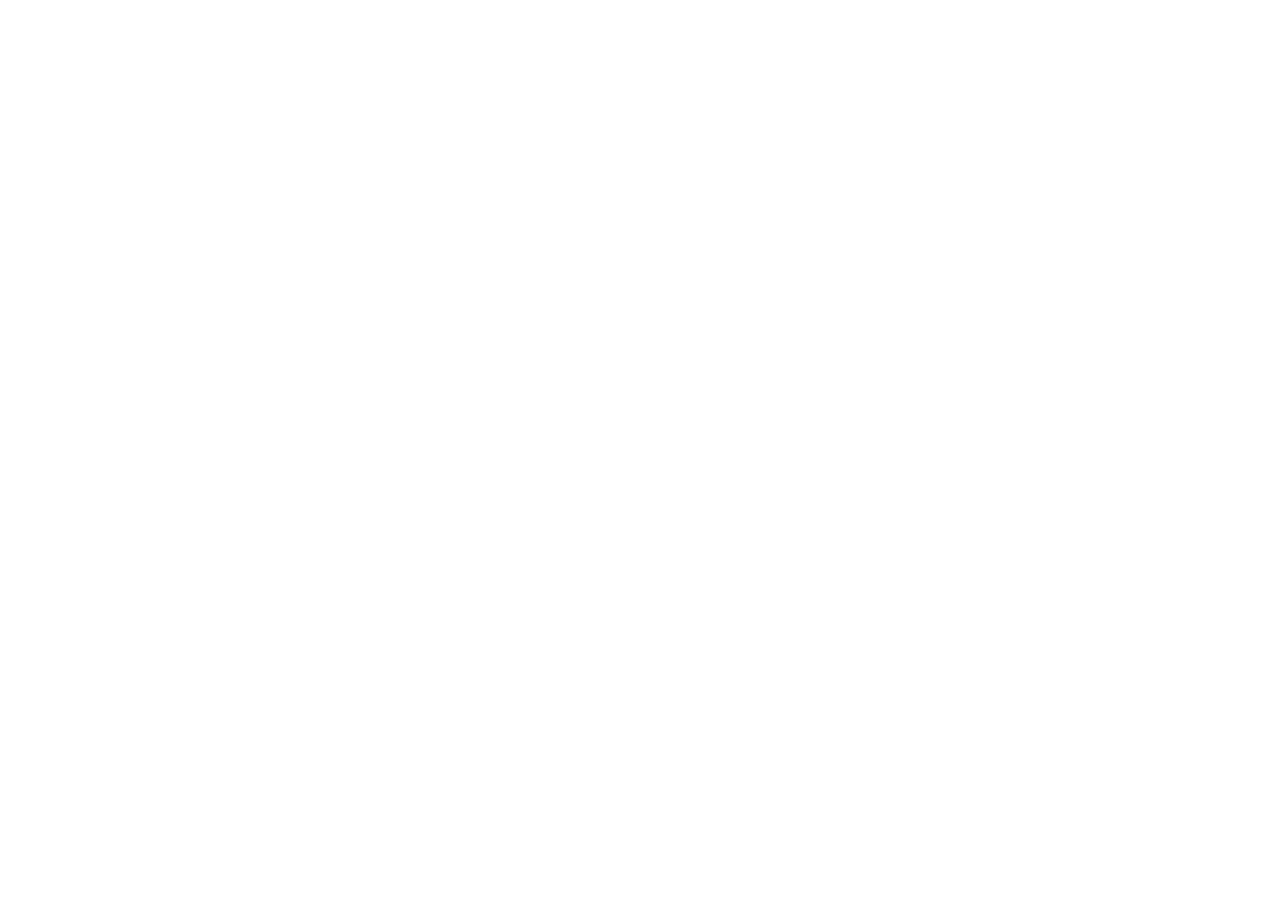
==== index.html @ 73979949 "sw update" ====
<!doctype html>
<html lang="en">
  <head>
    <meta charset="UTF-8" />
    <meta name="viewport" content="width=device-width, initial-scale=1.0, maximum-scale=1.0, user-scalable=no, viewport-fit=cover" />
    <title>Maze Escape</title>
    <meta name="theme-color" content="#000000">
    <meta name="mobile-web-app-capable" content="yes">
    <meta name="apple-mobile-web-app-capable" content="yes">
    <link href="https://fonts.googleapis.com/css2?family=Anton&family=Inter:wght@400;700;900&display=swap" rel="stylesheet">
    <link rel="icon" type="image/png" href="./icon-192x192.png">
    <link rel="manifest" href="./manifest.json">
    <script type="module" crossorigin src="./assets/index-kJGlrawX.js"></script>
    <link rel="stylesheet" crossorigin href="./assets/index-BQYR1Pqy.css">
  <link rel="manifest" href="./manifest.webmanifest"></head>
  <body>
    <div id="root"></div>
  </body>
</html>
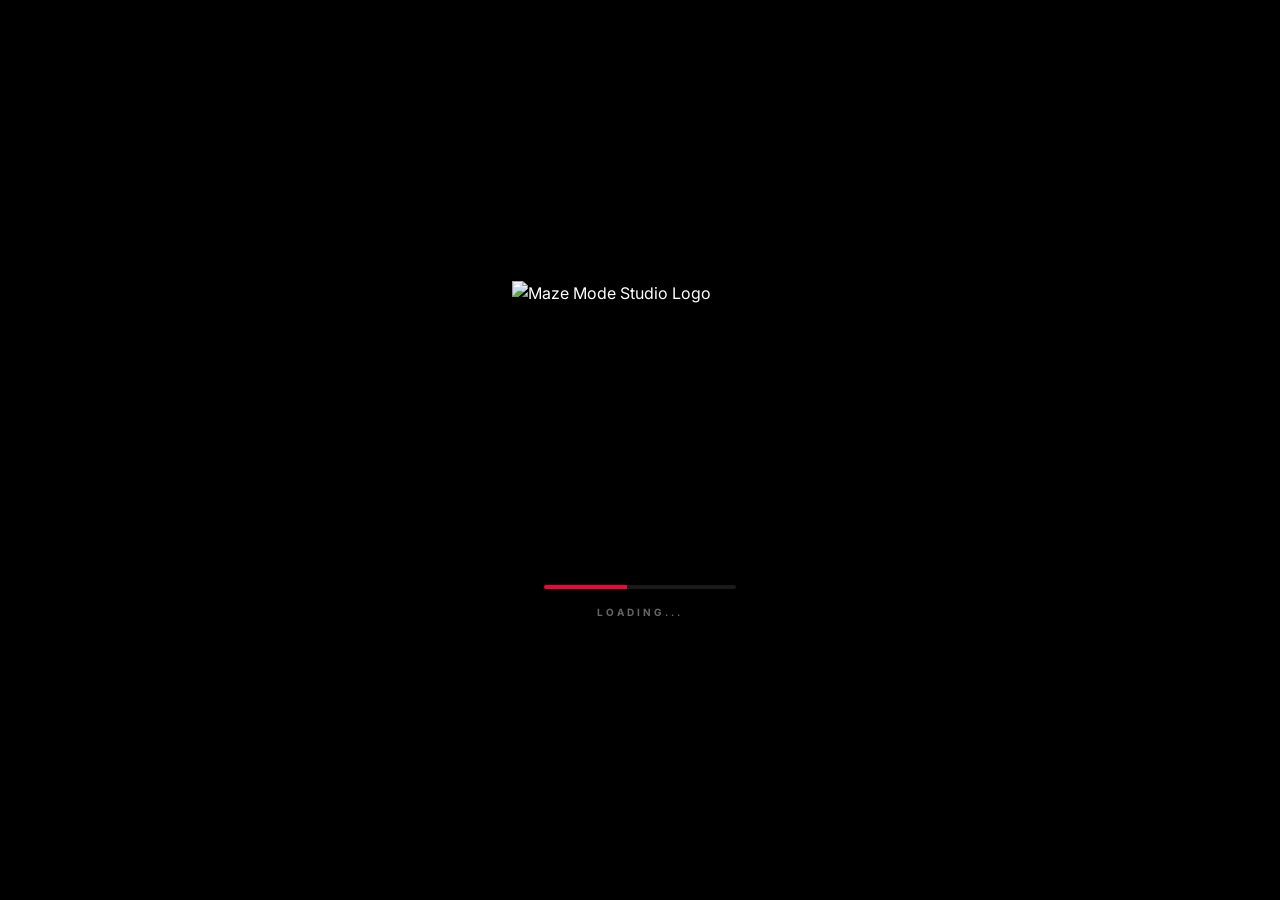
==== commit 2ffa573b: "update" ====
--- a/index.html
+++ b/index.html
@@ -8,11 +8,11 @@
     <meta name="mobile-web-app-capable" content="yes">
     <meta name="apple-mobile-web-app-capable" content="yes">
     <link href="https://fonts.googleapis.com/css2?family=Anton&family=Inter:wght@400;700;900&display=swap" rel="stylesheet">
-    <link rel="icon" type="image/png" href="./icon-192x192.png">
-    <link rel="manifest" href="./manifest.json">
-    <script type="module" crossorigin src="./assets/index-kJGlrawX.js"></script>
-    <link rel="stylesheet" crossorigin href="./assets/index-BQYR1Pqy.css">
-  <link rel="manifest" href="./manifest.webmanifest"></head>
+    <link rel="icon" type="image/png" href="/icon-192x192.png">
+    <meta name="apple-mobile-web-app-status-bar-style" content="black-translucent">
+    <script type="module" crossorigin src="/assets/index-Bh7Ws6nt.js"></script>
+    <link rel="stylesheet" crossorigin href="/assets/index-DrKKanIw.css">
+  <link rel="manifest" href="/manifest.webmanifest"></head>
   <body>
     <div id="root"></div>
   </body>
--- a/assets/index-DrKKanIw.css
+++ b/assets/index-DrKKanIw.css
@@ -0,0 +1 @@
+@import"https://fonts.googleapis.com/css2?family=Press+Start+2P&display=swap";/*! tailwindcss v4.2.1 | MIT License | https://tailwindcss.com */@layer properties{@supports (((-webkit-hyphens:none)) and (not (margin-trim:inline))) or ((-moz-orient:inline) and (not (color:rgb(from red r g b)))){*,:before,:after,::backdrop{--tw-rotate-x:initial;--tw-rotate-y:initial;--tw-rotate-z:initial;--tw-skew-x:initial;--tw-skew-y:initial;--tw-space-y-reverse:0;--tw-border-style:solid;--tw-leading:initial;--tw-font-weight:initial;--tw-tracking:initial;--tw-ordinal:initial;--tw-slashed-zero:initial;--tw-numeric-figure:initial;--tw-numeric-spacing:initial;--tw-numeric-fraction:initial;--tw-shadow:0 0 #0000;--tw-shadow-color:initial;--tw-shadow-alpha:100%;--tw-inset-shadow:0 0 #0000;--tw-inset-shadow-color:initial;--tw-inset-shadow-alpha:100%;--tw-ring-color:initial;--tw-ring-shadow:0 0 #0000;--tw-inset-ring-color:initial;--tw-inset-ring-shadow:0 0 #0000;--tw-ring-inset:initial;--tw-ring-offset-width:0px;--tw-ring-offset-color:#fff;--tw-ring-offset-shadow:0 0 #0000;--tw-outline-style:solid;--tw-blur:initial;--tw-brightness:initial;--tw-contrast:initial;--tw-grayscale:initial;--tw-hue-rotate:initial;--tw-invert:initial;--tw-opacity:initial;--tw-saturate:initial;--tw-sepia:initial;--tw-drop-shadow:initial;--tw-drop-shadow-color:initial;--tw-drop-shadow-alpha:100%;--tw-drop-shadow-size:initial;--tw-backdrop-blur:initial;--tw-backdrop-brightness:initial;--tw-backdrop-contrast:initial;--tw-backdrop-grayscale:initial;--tw-backdrop-hue-rotate:initial;--tw-backdrop-invert:initial;--tw-backdrop-opacity:initial;--tw-backdrop-saturate:initial;--tw-backdrop-sepia:initial;--tw-duration:initial;--tw-translate-x:0;--tw-translate-y:0;--tw-translate-z:0;--tw-scale-x:1;--tw-scale-y:1;--tw-scale-z:1}}}@layer theme{:root,:host{--font-sans:"Inter", ui-sans-serif, system-ui, sans-serif;--font-mono:ui-monospace, SFMono-Regular, Menlo, Monaco, Consolas, "Liberation Mono", "Courier New", monospace;--color-orange-400:oklch(75% .183 55.934);--color-orange-500:oklch(70.5% .213 47.604);--color-amber-400:oklch(82.8% .189 84.429);--color-yellow-400:oklch(85.2% .199 91.936);--color-cyan-400:oklch(78.9% .154 211.53);--color-black:#000;--color-white:#fff;--spacing:.25rem;--container-sm:24rem;--container-md:28rem;--text-xs:.75rem;--text-xs--line-height:calc(1 / .75);--text-sm:.875rem;--text-sm--line-height:calc(1.25 / .875);--text-lg:1.125rem;--text-lg--line-height:calc(1.75 / 1.125);--text-xl:1.25rem;--text-xl--line-height:calc(1.75 / 1.25);--text-3xl:1.875rem;--text-3xl--line-height: 1.2 ;--text-4xl:2.25rem;--text-4xl--line-height:calc(2.5 / 2.25);--text-5xl:3rem;--text-5xl--line-height:1;--font-weight-bold:700;--font-weight-black:900;--tracking-tighter:-.05em;--tracking-tight:-.025em;--tracking-wider:.05em;--tracking-widest:.1em;--radius-xl:.75rem;--radius-2xl:1rem;--drop-shadow-lg:0 4px 4px #00000026;--animate-pulse:pulse 2s cubic-bezier(.4, 0, .6, 1) infinite;--blur-sm:8px;--blur-md:12px;--blur-xl:24px;--blur-2xl:40px;--blur-3xl:64px;--default-transition-duration:.15s;--default-transition-timing-function:cubic-bezier(.4, 0, .2, 1);--default-font-family:var(--font-sans);--default-mono-font-family:var(--font-mono);--font-pixel:"Press Start 2P", system-ui, sans-serif;--color-accent:#f30539;--color-accent-dark:#c2042e}}@layer base{*,:after,:before,::backdrop{box-sizing:border-box;border:0 solid;margin:0;padding:0}::file-selector-button{box-sizing:border-box;border:0 solid;margin:0;padding:0}html,:host{-webkit-text-size-adjust:100%;-moz-tab-size:4;tab-size:4;line-height:1.5;font-family:var(--default-font-family,ui-sans-serif, system-ui, sans-serif, "Apple Color Emoji", "Segoe UI Emoji", "Segoe UI Symbol", "Noto Color Emoji");font-feature-settings:var(--default-font-feature-settings,normal);font-variation-settings:var(--default-font-variation-settings,normal);-webkit-tap-highlight-color:transparent}hr{height:0;color:inherit;border-top-width:1px}abbr:where([title]){-webkit-text-decoration:underline dotted;text-decoration:underline dotted}h1,h2,h3,h4,h5,h6{font-size:inherit;font-weight:inherit}a{color:inherit;-webkit-text-decoration:inherit;text-decoration:inherit}b,strong{font-weight:bolder}code,kbd,samp,pre{font-family:var(--default-mono-font-family,ui-monospace, SFMono-Regular, Menlo, Monaco, Consolas, "Liberation Mono", "Courier New", monospace);font-feature-settings:var(--default-mono-font-feature-settings,normal);font-variation-settings:var(--default-mono-font-variation-settings,normal);font-size:1em}small{font-size:80%}sub,sup{vertical-align:baseline;font-size:75%;line-height:0;position:relative}sub{bottom:-.25em}sup{top:-.5em}table{text-indent:0;border-color:inherit;border-collapse:collapse}:-moz-focusring{outline:auto}progress{vertical-align:baseline}summary{display:list-item}ol,ul,menu{list-style:none}img,svg,video,canvas,audio,iframe,embed,object{vertical-align:middle;display:block}img,video{max-width:100%;height:auto}button,input,select,optgroup,textarea{font:inherit;font-feature-settings:inherit;font-variation-settings:inherit;letter-spacing:inherit;color:inherit;opacity:1;background-color:#0000;border-radius:0}::file-selector-button{font:inherit;font-feature-settings:inherit;font-variation-settings:inherit;letter-spacing:inherit;color:inherit;opacity:1;background-color:#0000;border-radius:0}:where(select:is([multiple],[size])) optgroup{font-weight:bolder}:where(select:is([multiple],[size])) optgroup option{padding-inline-start:20px}::file-selector-button{margin-inline-end:4px}::placeholder{opacity:1}@supports (not ((-webkit-appearance:-apple-pay-button))) or (contain-intrinsic-size:1px){::placeholder{color:currentColor}@supports (color:color-mix(in lab,red,red)){::placeholder{color:color-mix(in oklab,currentcolor 50%,transparent)}}}textarea{resize:vertical}::-webkit-search-decoration{-webkit-appearance:none}::-webkit-date-and-time-value{min-height:1lh;text-align:inherit}::-webkit-datetime-edit{display:inline-flex}::-webkit-datetime-edit-fields-wrapper{padding:0}::-webkit-datetime-edit{padding-block:0}::-webkit-datetime-edit-year-field{padding-block:0}::-webkit-datetime-edit-month-field{padding-block:0}::-webkit-datetime-edit-day-field{padding-block:0}::-webkit-datetime-edit-hour-field{padding-block:0}::-webkit-datetime-edit-minute-field{padding-block:0}::-webkit-datetime-edit-second-field{padding-block:0}::-webkit-datetime-edit-millisecond-field{padding-block:0}::-webkit-datetime-edit-meridiem-field{padding-block:0}::-webkit-calendar-picker-indicator{line-height:1}:-moz-ui-invalid{box-shadow:none}button,input:where([type=button],[type=reset],[type=submit]){-webkit-appearance:button;-moz-appearance:button;appearance:button}::file-selector-button{-webkit-appearance:button;-moz-appearance:button;appearance:button}::-webkit-inner-spin-button{height:auto}::-webkit-outer-spin-button{height:auto}[hidden]:where(:not([hidden=until-found])){display:none!important}body{background-color:var(--color-black);color:var(--color-white);-webkit-font-smoothing:antialiased;-moz-osx-font-smoothing:grayscale;overflow:hidden}}@layer components;@layer utilities{.pointer-events-auto{pointer-events:auto}.pointer-events-none{pointer-events:none}.invisible{visibility:hidden}.visible{visibility:visible}.absolute{position:absolute}.fixed{position:fixed}.relative{position:relative}.static{position:static}.inset-0{inset:calc(var(--spacing) * 0)}.inset-x-0{inset-inline:calc(var(--spacing) * 0)}.inset-y-0{inset-block:calc(var(--spacing) * 0)}.start{inset-inline-start:var(--spacing)}.end{inset-inline-end:var(--spacing)}.top-6{top:calc(var(--spacing) * 6)}.right-2{right:calc(var(--spacing) * 2)}.right-6{right:calc(var(--spacing) * 6)}.right-12{right:calc(var(--spacing) * 12)}.-bottom-1{bottom:calc(var(--spacing) * -1)}.bottom-0{bottom:calc(var(--spacing) * 0)}.bottom-12{bottom:calc(var(--spacing) * 12)}.left-0{left:calc(var(--spacing) * 0)}.left-2{left:calc(var(--spacing) * 2)}.left-6{left:calc(var(--spacing) * 6)}.-z-10{z-index:-10}.z-10{z-index:10}.z-50{z-index:50}.z-\[5\]{z-index:5}.z-\[60\]{z-index:60}.z-\[70\]{z-index:70}.z-\[100\]{z-index:100}.mx-auto{margin-inline:auto}.mt-2{margin-top:calc(var(--spacing) * 2)}.mt-4{margin-top:calc(var(--spacing) * 4)}.mb-12{margin-bottom:calc(var(--spacing) * 12)}.block{display:block}.flex{display:flex}.grid{display:grid}.h-1{height:calc(var(--spacing) * 1)}.h-1\.5{height:calc(var(--spacing) * 1.5)}.h-4{height:calc(var(--spacing) * 4)}.h-5{height:calc(var(--spacing) * 5)}.h-6{height:calc(var(--spacing) * 6)}.h-10{height:calc(var(--spacing) * 10)}.h-20{height:calc(var(--spacing) * 20)}.h-24{height:calc(var(--spacing) * 24)}.h-64{height:calc(var(--spacing) * 64)}.h-\[300px\]{height:300px}.h-full{height:100%}.h-screen{height:100vh}.w-1\.5{width:calc(var(--spacing) * 1.5)}.w-4{width:calc(var(--spacing) * 4)}.w-5{width:calc(var(--spacing) * 5)}.w-6{width:calc(var(--spacing) * 6)}.w-10{width:calc(var(--spacing) * 10)}.w-16{width:calc(var(--spacing) * 16)}.w-20{width:calc(var(--spacing) * 20)}.w-24{width:calc(var(--spacing) * 24)}.w-48{width:calc(var(--spacing) * 48)}.w-64{width:calc(var(--spacing) * 64)}.w-full{width:100%}.max-w-\[220px\]{max-width:220px}.max-w-md{max-width:var(--container-md)}.max-w-sm{max-width:var(--container-sm)}.flex-1{flex:1}.transform{transform:var(--tw-rotate-x,) var(--tw-rotate-y,) var(--tw-rotate-z,) var(--tw-skew-x,) var(--tw-skew-y,)}.animate-pulse{animation:var(--animate-pulse)}.cursor-not-allowed{cursor:not-allowed}.cursor-pointer{cursor:pointer}.resize{resize:both}.flex-col{flex-direction:column}.items-center{align-items:center}.items-end{align-items:flex-end}.justify-between{justify-content:space-between}.justify-center{justify-content:center}.gap-1{gap:calc(var(--spacing) * 1)}.gap-2{gap:calc(var(--spacing) * 2)}.gap-3{gap:calc(var(--spacing) * 3)}.gap-4{gap:calc(var(--spacing) * 4)}.gap-8{gap:calc(var(--spacing) * 8)}.gap-10{gap:calc(var(--spacing) * 10)}:where(.space-y-4>:not(:last-child)){--tw-space-y-reverse:0;margin-block-start:calc(calc(var(--spacing) * 4) * var(--tw-space-y-reverse));margin-block-end:calc(calc(var(--spacing) * 4) * calc(1 - var(--tw-space-y-reverse)))}:where(.space-y-6>:not(:last-child)){--tw-space-y-reverse:0;margin-block-start:calc(calc(var(--spacing) * 6) * var(--tw-space-y-reverse));margin-block-end:calc(calc(var(--spacing) * 6) * calc(1 - var(--tw-space-y-reverse)))}:where(.space-y-8>:not(:last-child)){--tw-space-y-reverse:0;margin-block-start:calc(calc(var(--spacing) * 8) * var(--tw-space-y-reverse));margin-block-end:calc(calc(var(--spacing) * 8) * calc(1 - var(--tw-space-y-reverse)))}.overflow-hidden{overflow:hidden}.rounded{border-radius:.25rem}.rounded-2xl{border-radius:var(--radius-2xl)}.rounded-\[32px\]{border-radius:32px}.rounded-\[40px\]{border-radius:40px}.rounded-full{border-radius:3.40282e38px}.rounded-xl{border-radius:var(--radius-xl)}.border{border-style:var(--tw-border-style);border-width:1px}.border-4{border-style:var(--tw-border-style);border-width:4px}.border-accent-dark\/50{border-color:#c2042e80}@supports (color:color-mix(in lab,red,red)){.border-accent-dark\/50{border-color:color-mix(in oklab,var(--color-accent-dark) 50%,transparent)}}.border-white\/10{border-color:#ffffff1a}@supports (color:color-mix(in lab,red,red)){.border-white\/10{border-color:color-mix(in oklab,var(--color-white) 10%,transparent)}}.bg-accent{background-color:var(--color-accent)}.bg-accent\/20{background-color:#f3053933}@supports (color:color-mix(in lab,red,red)){.bg-accent\/20{background-color:color-mix(in oklab,var(--color-accent) 20%,transparent)}}.bg-accent\/80{background-color:#f30539cc}@supports (color:color-mix(in lab,red,red)){.bg-accent\/80{background-color:color-mix(in oklab,var(--color-accent) 80%,transparent)}}.bg-black{background-color:var(--color-black)}.bg-black\/20{background-color:#0003}@supports (color:color-mix(in lab,red,red)){.bg-black\/20{background-color:color-mix(in oklab,var(--color-black) 20%,transparent)}}.bg-black\/60{background-color:#0009}@supports (color:color-mix(in lab,red,red)){.bg-black\/60{background-color:color-mix(in oklab,var(--color-black) 60%,transparent)}}.bg-black\/80{background-color:#000c}@supports (color:color-mix(in lab,red,red)){.bg-black\/80{background-color:color-mix(in oklab,var(--color-black) 80%,transparent)}}.bg-black\/90{background-color:#000000e6}@supports (color:color-mix(in lab,red,red)){.bg-black\/90{background-color:color-mix(in oklab,var(--color-black) 90%,transparent)}}.bg-black\/95{background-color:#000000f2}@supports (color:color-mix(in lab,red,red)){.bg-black\/95{background-color:color-mix(in oklab,var(--color-black) 95%,transparent)}}.bg-orange-400{background-color:var(--color-orange-400)}.bg-white{background-color:var(--color-white)}.bg-white\/5{background-color:#ffffff0d}@supports (color:color-mix(in lab,red,red)){.bg-white\/5{background-color:color-mix(in oklab,var(--color-white) 5%,transparent)}}.bg-white\/10{background-color:#ffffff1a}@supports (color:color-mix(in lab,red,red)){.bg-white\/10{background-color:color-mix(in oklab,var(--color-white) 10%,transparent)}}.fill-current{fill:currentColor}.object-contain{object-fit:contain}.p-2{padding:calc(var(--spacing) * 2)}.p-3{padding:calc(var(--spacing) * 3)}.p-6{padding:calc(var(--spacing) * 6)}.p-8{padding:calc(var(--spacing) * 8)}.px-3{padding-inline:calc(var(--spacing) * 3)}.px-4{padding-inline:calc(var(--spacing) * 4)}.px-8{padding-inline:calc(var(--spacing) * 8)}.py-1\.5{padding-block:calc(var(--spacing) * 1.5)}.py-2{padding-block:calc(var(--spacing) * 2)}.py-4{padding-block:calc(var(--spacing) * 4)}.text-center{text-align:center}.text-right{text-align:right}.font-pixel{font-family:var(--font-pixel)}.font-sans{font-family:var(--font-sans)}.text-3xl{font-size:var(--text-3xl);line-height:var(--tw-leading,var(--text-3xl--line-height))}.text-4xl{font-size:var(--text-4xl);line-height:var(--tw-leading,var(--text-4xl--line-height))}.text-5xl{font-size:var(--text-5xl);line-height:var(--tw-leading,var(--text-5xl--line-height))}.text-lg{font-size:var(--text-lg);line-height:var(--tw-leading,var(--text-lg--line-height))}.text-sm{font-size:var(--text-sm);line-height:var(--tw-leading,var(--text-sm--line-height))}.text-xl{font-size:var(--text-xl);line-height:var(--tw-leading,var(--text-xl--line-height))}.text-xs{font-size:var(--text-xs);line-height:var(--tw-leading,var(--text-xs--line-height))}.text-\[8px\]{font-size:8px}.text-\[9px\]{font-size:9px}.text-\[10px\]{font-size:10px}.leading-none{--tw-leading:1;line-height:1}.font-black{--tw-font-weight:var(--font-weight-black);font-weight:var(--font-weight-black)}.font-bold{--tw-font-weight:var(--font-weight-bold);font-weight:var(--font-weight-bold)}.tracking-\[0\.2em\]{--tw-tracking:.2em;letter-spacing:.2em}.tracking-\[0\.3em\]{--tw-tracking:.3em;letter-spacing:.3em}.tracking-\[0\.4em\]{--tw-tracking:.4em;letter-spacing:.4em}.tracking-tight{--tw-tracking:var(--tracking-tight);letter-spacing:var(--tracking-tight)}.tracking-tighter{--tw-tracking:var(--tracking-tighter);letter-spacing:var(--tracking-tighter)}.tracking-wider{--tw-tracking:var(--tracking-wider);letter-spacing:var(--tracking-wider)}.tracking-widest{--tw-tracking:var(--tracking-widest);letter-spacing:var(--tracking-widest)}.text-\[\#45c87a\]{color:#45c87a}.text-accent{color:var(--color-accent)}.text-amber-400{color:var(--color-amber-400)}.text-black{color:var(--color-black)}.text-cyan-400{color:var(--color-cyan-400)}.text-orange-400{color:var(--color-orange-400)}.text-orange-500{color:var(--color-orange-500)}.text-white{color:var(--color-white)}.text-white\/20{color:#fff3}@supports (color:color-mix(in lab,red,red)){.text-white\/20{color:color-mix(in oklab,var(--color-white) 20%,transparent)}}.text-white\/40{color:#fff6}@supports (color:color-mix(in lab,red,red)){.text-white\/40{color:color-mix(in oklab,var(--color-white) 40%,transparent)}}.text-white\/60{color:#fff9}@supports (color:color-mix(in lab,red,red)){.text-white\/60{color:color-mix(in oklab,var(--color-white) 60%,transparent)}}.text-yellow-400{color:var(--color-yellow-400)}.uppercase{text-transform:uppercase}.italic{font-style:italic}.tabular-nums{--tw-numeric-spacing:tabular-nums;font-variant-numeric:var(--tw-ordinal,) var(--tw-slashed-zero,) var(--tw-numeric-figure,) var(--tw-numeric-spacing,) var(--tw-numeric-fraction,)}.opacity-40{opacity:.4}.opacity-50{opacity:.5}.opacity-60{opacity:.6}.shadow{--tw-shadow:0 1px 3px 0 var(--tw-shadow-color,#0000001a), 0 1px 2px -1px var(--tw-shadow-color,#0000001a);box-shadow:var(--tw-inset-shadow),var(--tw-inset-ring-shadow),var(--tw-ring-offset-shadow),var(--tw-ring-shadow),var(--tw-shadow)}.shadow-2xl{--tw-shadow:0 25px 50px -12px var(--tw-shadow-color,#00000040);box-shadow:var(--tw-inset-shadow),var(--tw-inset-ring-shadow),var(--tw-ring-offset-shadow),var(--tw-ring-shadow),var(--tw-shadow)}.shadow\/border{--tw-shadow:0 1px 3px 0 var(--tw-shadow-color,#0000001a), 0 1px 2px -1px var(--tw-shadow-color,#0000001a);box-shadow:var(--tw-inset-shadow),var(--tw-inset-ring-shadow),var(--tw-ring-offset-shadow),var(--tw-ring-shadow),var(--tw-shadow)}.outline{outline-style:var(--tw-outline-style);outline-width:1px}.blur-md{--tw-blur:blur(var(--blur-md));filter:var(--tw-blur,) var(--tw-brightness,) var(--tw-contrast,) var(--tw-grayscale,) var(--tw-hue-rotate,) var(--tw-invert,) var(--tw-saturate,) var(--tw-sepia,) var(--tw-drop-shadow,)}.drop-shadow-\[0_2px_0_rgba\(0\,0\,0\,0\.3\)\]{--tw-drop-shadow-size:drop-shadow(0 2px 0 var(--tw-drop-shadow-color,#0000004d));--tw-drop-shadow:var(--tw-drop-shadow-size);filter:var(--tw-blur,) var(--tw-brightness,) var(--tw-contrast,) var(--tw-grayscale,) var(--tw-hue-rotate,) var(--tw-invert,) var(--tw-saturate,) var(--tw-sepia,) var(--tw-drop-shadow,)}.drop-shadow-lg{--tw-drop-shadow-size:drop-shadow(0 4px 4px var(--tw-drop-shadow-color,#00000026));--tw-drop-shadow:drop-shadow(var(--drop-shadow-lg));filter:var(--tw-blur,) var(--tw-brightness,) var(--tw-contrast,) var(--tw-grayscale,) var(--tw-hue-rotate,) var(--tw-invert,) var(--tw-saturate,) var(--tw-sepia,) var(--tw-drop-shadow,)}.backdrop-blur-2xl{--tw-backdrop-blur:blur(var(--blur-2xl));-webkit-backdrop-filter:var(--tw-backdrop-blur,) var(--tw-backdrop-brightness,) var(--tw-backdrop-contrast,) var(--tw-backdrop-grayscale,) var(--tw-backdrop-hue-rotate,) var(--tw-backdrop-invert,) var(--tw-backdrop-opacity,) var(--tw-backdrop-saturate,) var(--tw-backdrop-sepia,);backdrop-filter:var(--tw-backdrop-blur,) var(--tw-backdrop-brightness,) var(--tw-backdrop-contrast,) var(--tw-backdrop-grayscale,) var(--tw-backdrop-hue-rotate,) var(--tw-backdrop-invert,) var(--tw-backdrop-opacity,) var(--tw-backdrop-saturate,) var(--tw-backdrop-sepia,)}.backdrop-blur-3xl{--tw-backdrop-blur:blur(var(--blur-3xl));-webkit-backdrop-filter:var(--tw-backdrop-blur,) var(--tw-backdrop-brightness,) var(--tw-backdrop-contrast,) var(--tw-backdrop-grayscale,) var(--tw-backdrop-hue-rotate,) var(--tw-backdrop-invert,) var(--tw-backdrop-opacity,) var(--tw-backdrop-saturate,) var(--tw-backdrop-sepia,);backdrop-filter:var(--tw-backdrop-blur,) var(--tw-backdrop-brightness,) var(--tw-backdrop-contrast,) var(--tw-backdrop-grayscale,) var(--tw-backdrop-hue-rotate,) var(--tw-backdrop-invert,) var(--tw-backdrop-opacity,) var(--tw-backdrop-saturate,) var(--tw-backdrop-sepia,)}.backdrop-blur-md{--tw-backdrop-blur:blur(var(--blur-md));-webkit-backdrop-filter:var(--tw-backdrop-blur,) var(--tw-backdrop-brightness,) var(--tw-backdrop-contrast,) var(--tw-backdrop-grayscale,) var(--tw-backdrop-hue-rotate,) var(--tw-backdrop-invert,) var(--tw-backdrop-opacity,) var(--tw-backdrop-saturate,) var(--tw-backdrop-sepia,);backdrop-filter:var(--tw-backdrop-blur,) var(--tw-backdrop-brightness,) var(--tw-backdrop-contrast,) var(--tw-backdrop-grayscale,) var(--tw-backdrop-hue-rotate,) var(--tw-backdrop-invert,) var(--tw-backdrop-opacity,) var(--tw-backdrop-saturate,) var(--tw-backdrop-sepia,)}.backdrop-blur-sm{--tw-backdrop-blur:blur(var(--blur-sm));-webkit-backdrop-filter:var(--tw-backdrop-blur,) var(--tw-backdrop-brightness,) var(--tw-backdrop-contrast,) var(--tw-backdrop-grayscale,) var(--tw-backdrop-hue-rotate,) var(--tw-backdrop-invert,) var(--tw-backdrop-opacity,) var(--tw-backdrop-saturate,) var(--tw-backdrop-sepia,);backdrop-filter:var(--tw-backdrop-blur,) var(--tw-backdrop-brightness,) var(--tw-backdrop-contrast,) var(--tw-backdrop-grayscale,) var(--tw-backdrop-hue-rotate,) var(--tw-backdrop-invert,) var(--tw-backdrop-opacity,) var(--tw-backdrop-saturate,) var(--tw-backdrop-sepia,)}.backdrop-blur-xl{--tw-backdrop-blur:blur(var(--blur-xl));-webkit-backdrop-filter:var(--tw-backdrop-blur,) var(--tw-backdrop-brightness,) var(--tw-backdrop-contrast,) var(--tw-backdrop-grayscale,) var(--tw-backdrop-hue-rotate,) var(--tw-backdrop-invert,) var(--tw-backdrop-opacity,) var(--tw-backdrop-saturate,) var(--tw-backdrop-sepia,);backdrop-filter:var(--tw-backdrop-blur,) var(--tw-backdrop-brightness,) var(--tw-backdrop-contrast,) var(--tw-backdrop-grayscale,) var(--tw-backdrop-hue-rotate,) var(--tw-backdrop-invert,) var(--tw-backdrop-opacity,) var(--tw-backdrop-saturate,) var(--tw-backdrop-sepia,)}.transition{transition-property:color,background-color,border-color,outline-color,text-decoration-color,fill,stroke,--tw-gradient-from,--tw-gradient-via,--tw-gradient-to,opacity,box-shadow,transform,translate,scale,rotate,filter,-webkit-backdrop-filter,backdrop-filter,display,content-visibility,overlay,pointer-events;transition-timing-function:var(--tw-ease,var(--default-transition-timing-function));transition-duration:var(--tw-duration,var(--default-transition-duration))}.transition-all{transition-property:all;transition-timing-function:var(--tw-ease,var(--default-transition-timing-function));transition-duration:var(--tw-duration,var(--default-transition-duration))}.transition-colors{transition-property:color,background-color,border-color,outline-color,text-decoration-color,fill,stroke,--tw-gradient-from,--tw-gradient-via,--tw-gradient-to;transition-timing-function:var(--tw-ease,var(--default-transition-timing-function));transition-duration:var(--tw-duration,var(--default-transition-duration))}.transition-opacity{transition-property:opacity;transition-timing-function:var(--tw-ease,var(--default-transition-timing-function));transition-duration:var(--tw-duration,var(--default-transition-duration))}.transition-transform{transition-property:transform,translate,scale,rotate;transition-timing-function:var(--tw-ease,var(--default-transition-timing-function));transition-duration:var(--tw-duration,var(--default-transition-duration))}.duration-75{--tw-duration:75ms;transition-duration:75ms}.duration-200{--tw-duration:.2s;transition-duration:.2s}.group-active\:translate-y-\[4px\]:is(:where(.group):active *){--tw-translate-y:4px;translate:var(--tw-translate-x) var(--tw-translate-y)}.group-active\:opacity-0:is(:where(.group):active *){opacity:0}@media(hover:hover){.hover\:bg-accent:hover{background-color:var(--color-accent)}.hover\:bg-white\/20:hover{background-color:#fff3}@supports (color:color-mix(in lab,red,red)){.hover\:bg-white\/20:hover{background-color:color-mix(in oklab,var(--color-white) 20%,transparent)}}}.active\:scale-90:active{--tw-scale-x:90%;--tw-scale-y:90%;--tw-scale-z:90%;scale:var(--tw-scale-x) var(--tw-scale-y)}.menu-background{background-image:url(/assets/menu-background-DAflwR0Z.png);background-position:50%;background-size:cover}@media(orientation:portrait){.menu-background{background-image:url(/assets/menu-background-portrait-DiN2DvYz.png);background-position:50%}}.vignette-overlay{background:radial-gradient(circle,#0000 40%,#581c8740)}}@property --tw-rotate-x{syntax:"*";inherits:false}@property --tw-rotate-y{syntax:"*";inherits:false}@property --tw-rotate-z{syntax:"*";inherits:false}@property --tw-skew-x{syntax:"*";inherits:false}@property --tw-skew-y{syntax:"*";inherits:false}@property --tw-space-y-reverse{syntax:"*";inherits:false;initial-value:0}@property --tw-border-style{syntax:"*";inherits:false;initial-value:solid}@property --tw-leading{syntax:"*";inherits:false}@property --tw-font-weight{syntax:"*";inherits:false}@property --tw-tracking{syntax:"*";inherits:false}@property --tw-ordinal{syntax:"*";inherits:false}@property --tw-slashed-zero{syntax:"*";inherits:false}@property --tw-numeric-figure{syntax:"*";inherits:false}@property --tw-numeric-spacing{syntax:"*";inherits:false}@property --tw-numeric-fraction{syntax:"*";inherits:false}@property --tw-shadow{syntax:"*";inherits:false;initial-value:0 0 #0000}@property --tw-shadow-color{syntax:"*";inherits:false}@property --tw-shadow-alpha{syntax:"<percentage>";inherits:false;initial-value:100%}@property --tw-inset-shadow{syntax:"*";inherits:false;initial-value:0 0 #0000}@property --tw-inset-shadow-color{syntax:"*";inherits:false}@property --tw-inset-shadow-alpha{syntax:"<percentage>";inherits:false;initial-value:100%}@property --tw-ring-color{syntax:"*";inherits:false}@property --tw-ring-shadow{syntax:"*";inherits:false;initial-value:0 0 #0000}@property --tw-inset-ring-color{syntax:"*";inherits:false}@property --tw-inset-ring-shadow{syntax:"*";inherits:false;initial-value:0 0 #0000}@property --tw-ring-inset{syntax:"*";inherits:false}@property --tw-ring-offset-width{syntax:"<length>";inherits:false;initial-value:0}@property --tw-ring-offset-color{syntax:"*";inherits:false;initial-value:#fff}@property --tw-ring-offset-shadow{syntax:"*";inherits:false;initial-value:0 0 #0000}@property --tw-outline-style{syntax:"*";inherits:false;initial-value:solid}@property --tw-blur{syntax:"*";inherits:false}@property --tw-brightness{syntax:"*";inherits:false}@property --tw-contrast{syntax:"*";inherits:false}@property --tw-grayscale{syntax:"*";inherits:false}@property --tw-hue-rotate{syntax:"*";inherits:false}@property --tw-invert{syntax:"*";inherits:false}@property --tw-opacity{syntax:"*";inherits:false}@property --tw-saturate{syntax:"*";inherits:false}@property --tw-sepia{syntax:"*";inherits:false}@property --tw-drop-shadow{syntax:"*";inherits:false}@property --tw-drop-shadow-color{syntax:"*";inherits:false}@property --tw-drop-shadow-alpha{syntax:"<percentage>";inherits:false;initial-value:100%}@property --tw-drop-shadow-size{syntax:"*";inherits:false}@property --tw-backdrop-blur{syntax:"*";inherits:false}@property --tw-backdrop-brightness{syntax:"*";inherits:false}@property --tw-backdrop-contrast{syntax:"*";inherits:false}@property --tw-backdrop-grayscale{syntax:"*";inherits:false}@property --tw-backdrop-hue-rotate{syntax:"*";inherits:false}@property --tw-backdrop-invert{syntax:"*";inherits:false}@property --tw-backdrop-opacity{syntax:"*";inherits:false}@property --tw-backdrop-saturate{syntax:"*";inherits:false}@property --tw-backdrop-sepia{syntax:"*";inherits:false}@property --tw-duration{syntax:"*";inherits:false}@property --tw-translate-x{syntax:"*";inherits:false;initial-value:0}@property --tw-translate-y{syntax:"*";inherits:false;initial-value:0}@property --tw-translate-z{syntax:"*";inherits:false;initial-value:0}@property --tw-scale-x{syntax:"*";inherits:false;initial-value:1}@property --tw-scale-y{syntax:"*";inherits:false;initial-value:1}@property --tw-scale-z{syntax:"*";inherits:false;initial-value:1}@keyframes pulse{50%{opacity:.5}}
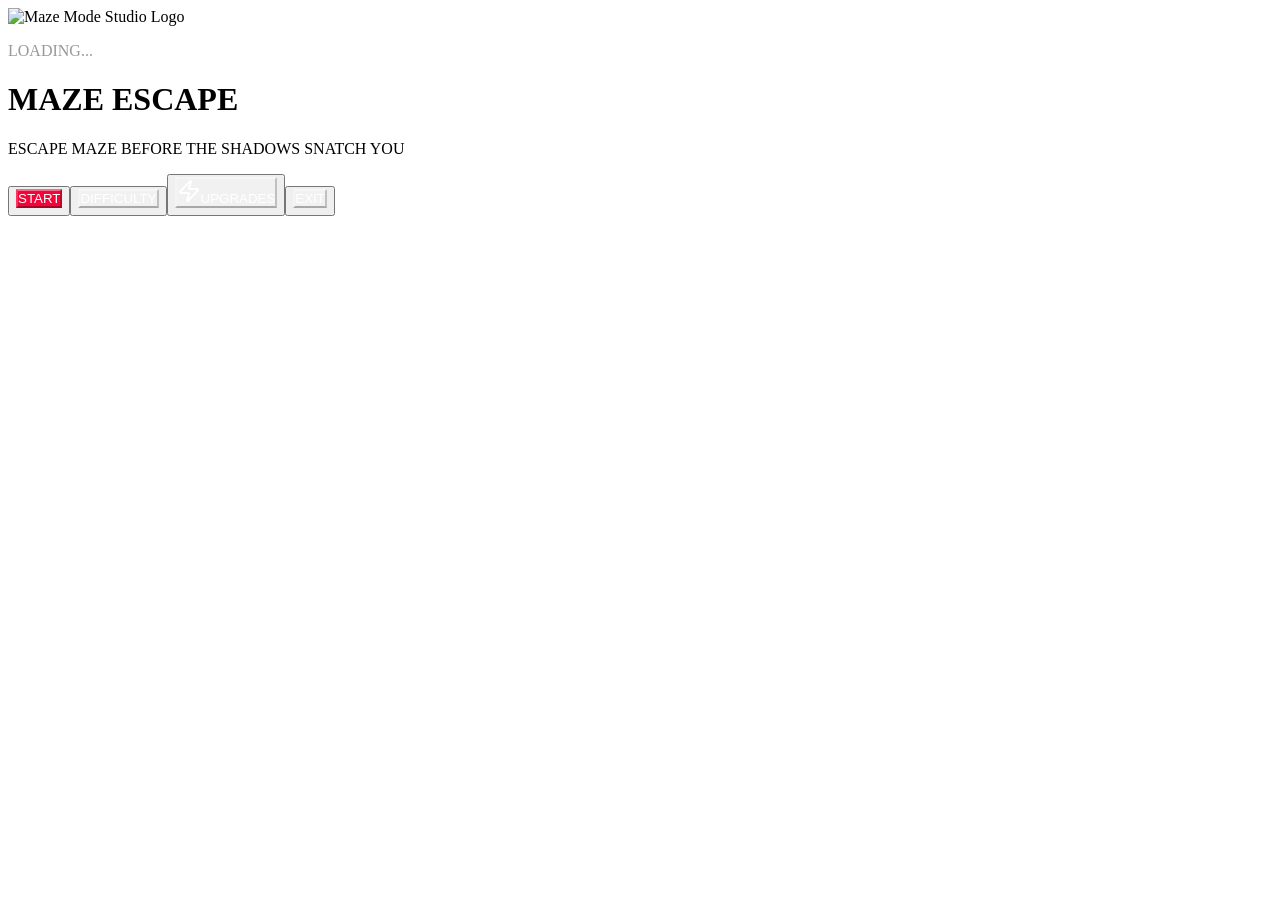
==== commit 2d2fd537: "pwa fix" ====
--- a/index.html
+++ b/index.html
@@ -8,11 +8,11 @@
     <meta name="mobile-web-app-capable" content="yes">
     <meta name="apple-mobile-web-app-capable" content="yes">
     <link href="https://fonts.googleapis.com/css2?family=Anton&family=Inter:wght@400;700;900&display=swap" rel="stylesheet">
-    <link rel="icon" type="image/png" href="/icon-192x192.png">
+    <link rel="icon" type="image/png" href="./icon-192x192.png">
     <meta name="apple-mobile-web-app-status-bar-style" content="black-translucent">
-    <script type="module" crossorigin src="/assets/index-Bh7Ws6nt.js"></script>
-    <link rel="stylesheet" crossorigin href="/assets/index-DrKKanIw.css">
-  <link rel="manifest" href="/manifest.webmanifest"></head>
+    <script type="module" crossorigin src="./assets/index-C-twwtn6.js"></script>
+    <link rel="stylesheet" crossorigin href="./assets/index-BQYR1Pqy.css">
+  <link rel="manifest" href="./manifest.webmanifest"></head>
   <body>
     <div id="root"></div>
   </body>
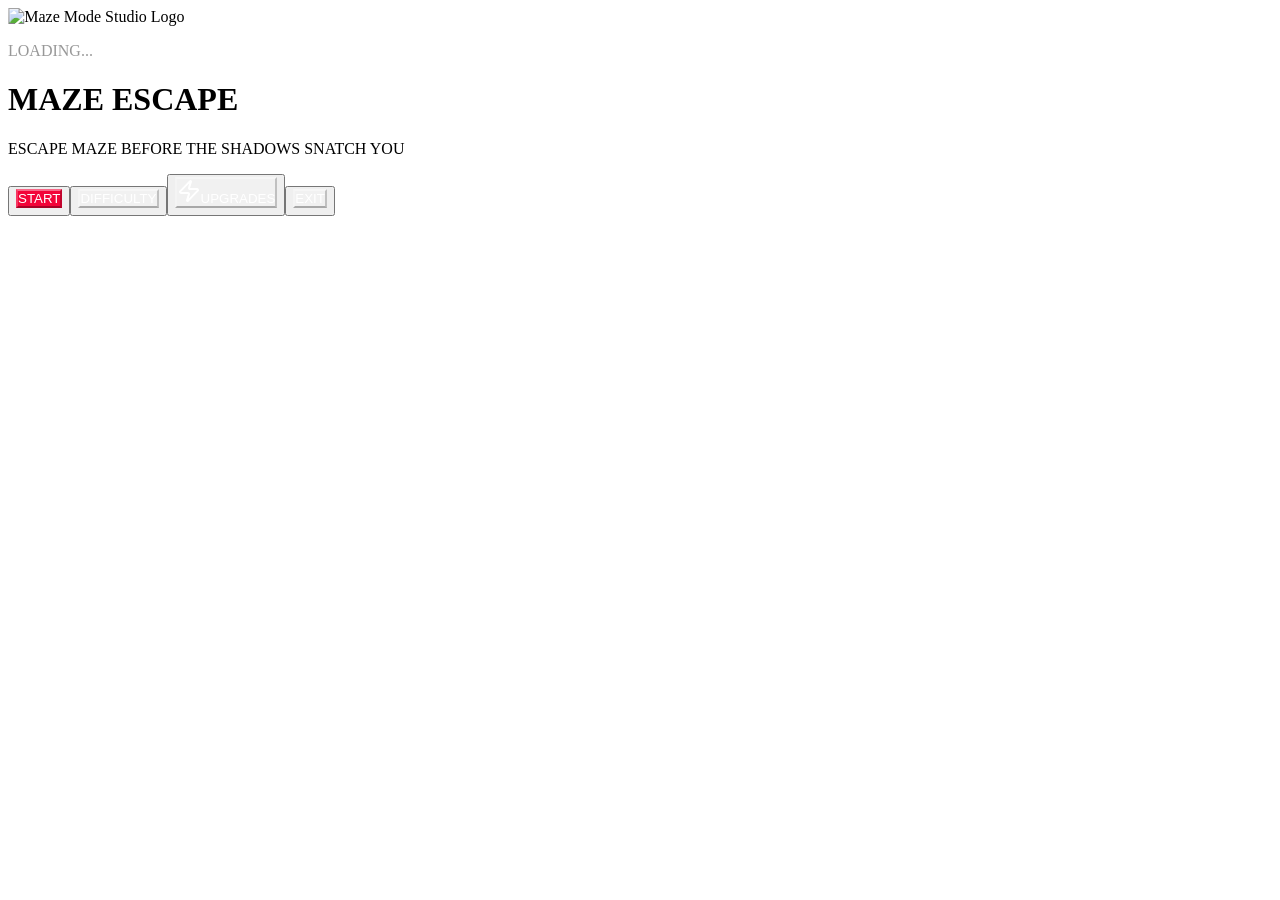
==== commit bf14be17: "update" ====
--- a/index.html
+++ b/index.html
@@ -10,7 +10,7 @@
     <link href="https://fonts.googleapis.com/css2?family=Anton&family=Inter:wght@400;700;900&display=swap" rel="stylesheet">
     <link rel="icon" type="image/png" href="./icon-192x192.png">
     <meta name="apple-mobile-web-app-status-bar-style" content="black-translucent">
-    <script type="module" crossorigin src="./assets/index-C-twwtn6.js"></script>
+    <script type="module" crossorigin src="./assets/index-CDrrb_a3.js"></script>
     <link rel="stylesheet" crossorigin href="./assets/index-BQYR1Pqy.css">
   <link rel="manifest" href="./manifest.webmanifest"></head>
   <body>
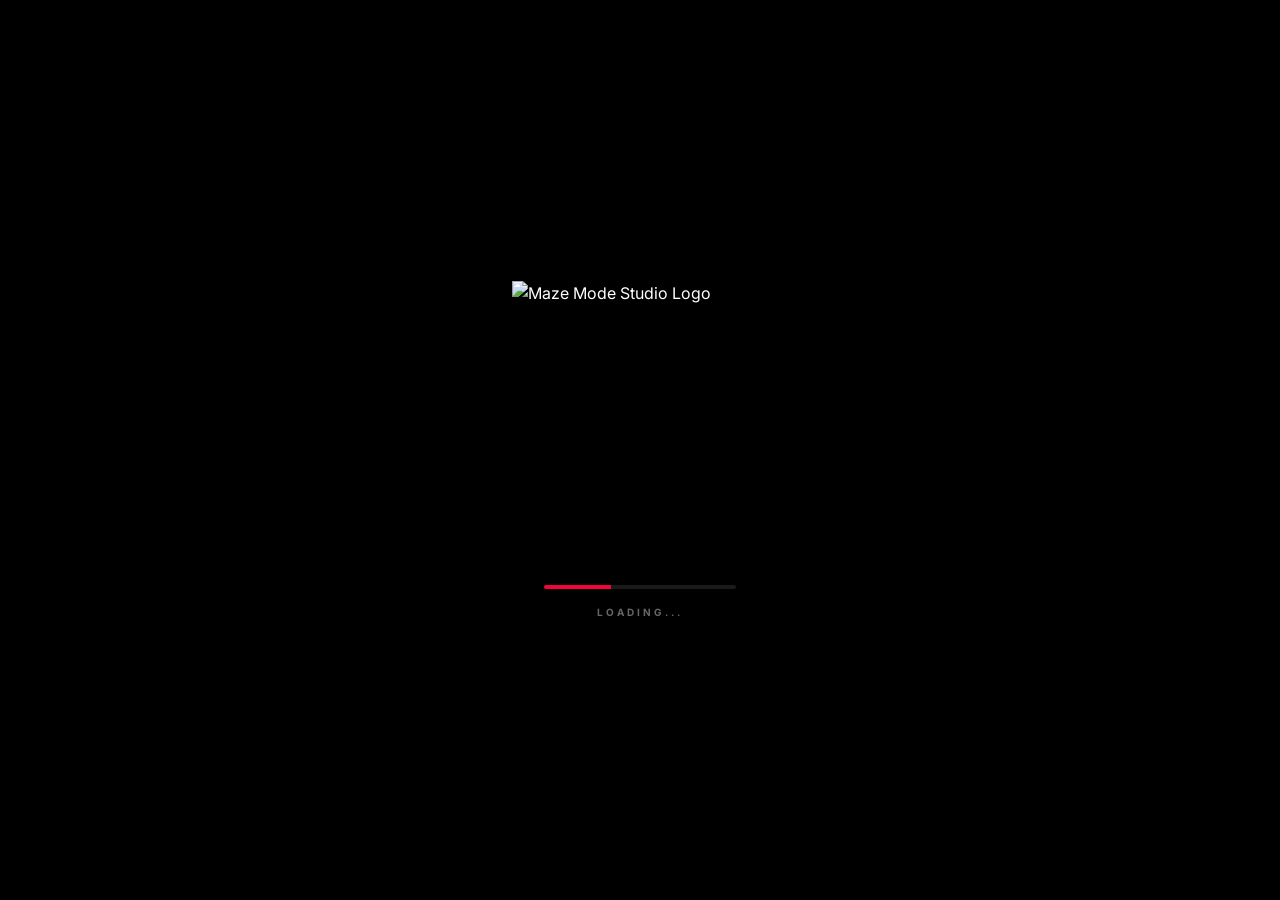
==== commit 60e3fa85: "Add files via upload" ====
--- a/index.html
+++ b/index.html
@@ -5,14 +5,12 @@
     <meta name="viewport" content="width=device-width, initial-scale=1.0, maximum-scale=1.0, user-scalable=no, viewport-fit=cover" />
     <title>Maze Escape</title>
     <meta name="theme-color" content="#000000">
-    <meta name="mobile-web-app-capable" content="yes">
-    <meta name="apple-mobile-web-app-capable" content="yes">
     <link href="https://fonts.googleapis.com/css2?family=Anton&family=Inter:wght@400;700;900&display=swap" rel="stylesheet">
     <link rel="icon" type="image/png" href="./icon-192x192.png">
     <meta name="apple-mobile-web-app-status-bar-style" content="black-translucent">
-    <script type="module" crossorigin src="./assets/index-CDrrb_a3.js"></script>
-    <link rel="stylesheet" crossorigin href="./assets/index-BQYR1Pqy.css">
-  <link rel="manifest" href="./manifest.webmanifest"></head>
+    <script type="module" crossorigin src="./assets/index-9PFcrtFW.js"></script>
+    <link rel="stylesheet" crossorigin href="./assets/index-DFBczSuw.css">
+  </head>
   <body>
     <div id="root"></div>
   </body>
--- a/assets/index-DFBczSuw.css
+++ b/assets/index-DFBczSuw.css
@@ -0,0 +1 @@
+@import"https://fonts.googleapis.com/css2?family=Montserrat:wght@700;900&family=Press+Start+2P&display=swap";/*! tailwindcss v4.3.3 | MIT License | https://tailwindcss.com */@layer properties{@supports (((-webkit-hyphens:none)) and (not (margin-trim:inline))) or ((-moz-orient:inline) and (not (color:rgb(from red r g b)))){*,:before,:after,::backdrop{--tw-translate-x:0;--tw-translate-y:0;--tw-translate-z:0;--tw-scale-x:1;--tw-scale-y:1;--tw-scale-z:1;--tw-rotate-x:initial;--tw-rotate-y:initial;--tw-rotate-z:initial;--tw-skew-x:initial;--tw-skew-y:initial;--tw-space-y-reverse:0;--tw-border-style:solid;--tw-leading:initial;--tw-font-weight:initial;--tw-tracking:initial;--tw-ordinal:initial;--tw-slashed-zero:initial;--tw-numeric-figure:initial;--tw-numeric-spacing:initial;--tw-numeric-fraction:initial;--tw-shadow:0 0 #0000;--tw-shadow-color:initial;--tw-shadow-alpha:100%;--tw-inset-shadow:0 0 #0000;--tw-inset-shadow-color:initial;--tw-inset-shadow-alpha:100%;--tw-ring-color:initial;--tw-ring-shadow:0 0 #0000;--tw-inset-ring-color:initial;--tw-inset-ring-shadow:0 0 #0000;--tw-ring-inset:initial;--tw-ring-offset-width:0px;--tw-ring-offset-color:#fff;--tw-ring-offset-shadow:0 0 #0000;--tw-outline-style:solid;--tw-blur:initial;--tw-brightness:initial;--tw-contrast:initial;--tw-grayscale:initial;--tw-hue-rotate:initial;--tw-invert:initial;--tw-opacity:initial;--tw-saturate:initial;--tw-sepia:initial;--tw-drop-shadow:initial;--tw-drop-shadow-color:initial;--tw-drop-shadow-alpha:100%;--tw-drop-shadow-size:initial;--tw-backdrop-blur:initial;--tw-backdrop-brightness:initial;--tw-backdrop-contrast:initial;--tw-backdrop-grayscale:initial;--tw-backdrop-hue-rotate:initial;--tw-backdrop-invert:initial;--tw-backdrop-opacity:initial;--tw-backdrop-saturate:initial;--tw-backdrop-sepia:initial;--tw-duration:initial;--tw-ease:initial}}}@layer theme{:root,:host{--font-sans:"Inter", ui-sans-serif, system-ui, sans-serif;--font-mono:ui-monospace, SFMono-Regular, Menlo, Monaco, Consolas, "Liberation Mono", "Courier New", monospace;--color-red-400:oklch(70.4% .191 22.216);--color-orange-400:oklch(75% .183 55.934);--color-orange-500:oklch(70.5% .213 47.604);--color-amber-400:oklch(82.8% .189 84.429);--color-yellow-400:oklch(85.2% .199 91.936);--color-emerald-500:oklch(69.6% .17 162.48);--color-emerald-600:oklch(59.6% .145 163.225);--color-cyan-400:oklch(78.9% .154 211.53);--color-slate-100:oklch(96.8% .007 247.896);--color-slate-200:oklch(92.9% .013 255.508);--color-slate-300:oklch(86.9% .022 252.894);--color-slate-400:oklch(70.4% .04 256.788);--color-slate-800:oklch(27.9% .041 260.031);--color-slate-900:oklch(20.8% .042 265.755);--color-black:#000;--color-white:#fff;--spacing:.25rem;--container-sm:24rem;--container-md:28rem;--text-xs:.75rem;--text-xs--line-height:calc(1 / .75);--text-sm:.875rem;--text-sm--line-height:calc(1.25 / .875);--text-base:1rem;--text-base--line-height: 1.5 ;--text-lg:1.125rem;--text-lg--line-height:calc(1.75 / 1.125);--text-2xl:1.5rem;--text-2xl--line-height:calc(2 / 1.5);--text-3xl:1.875rem;--text-3xl--line-height: 1.2 ;--text-5xl:3rem;--text-5xl--line-height:1;--font-weight-medium:500;--font-weight-bold:700;--font-weight-extrabold:800;--font-weight-black:900;--tracking-tight:-.025em;--tracking-wider:.05em;--tracking-widest:.1em;--radius-lg:.5rem;--radius-xl:.75rem;--radius-2xl:1rem;--radius-3xl:1.5rem;--drop-shadow-lg:0 4px 4px #00000026;--ease-in-out:cubic-bezier(.4, 0, .2, 1);--animate-spin:spin 1s linear infinite;--animate-pulse:pulse 2s cubic-bezier(.4, 0, .6, 1) infinite;--blur-sm:8px;--blur-md:12px;--blur-xl:24px;--blur-2xl:40px;--blur-3xl:64px;--default-transition-duration:.15s;--default-transition-timing-function:cubic-bezier(.4, 0, .2, 1);--default-font-family:var(--font-sans);--default-mono-font-family:var(--font-mono);--font-pixel:"Press Start 2P", system-ui, sans-serif;--font-montserrat:"Montserrat", sans-serif;--color-accent:#f30539;--color-accent-dark:#c2042e}}@layer base{*,:after,:before,::backdrop{box-sizing:border-box;border:0 solid;margin:0;padding:0}::file-selector-button{box-sizing:border-box;border:0 solid;margin:0;padding:0}html,:host{-webkit-text-size-adjust:100%;-moz-tab-size:4;tab-size:4;line-height:1.5;font-family:var(--default-font-family,-apple-system, BlinkMacSystemFont, "Segoe UI", Roboto, "Helvetica Neue", "Noto Sans", Arial, sans-serif, "Apple Color Emoji", "Segoe UI Emoji", "Segoe UI Symbol", "Noto Color Emoji");font-feature-settings:var(--default-font-feature-settings,normal);font-variation-settings:var(--default-font-variation-settings,normal);-webkit-tap-highlight-color:transparent}hr{height:0;color:inherit;border-top-width:1px}abbr:where([title]){-webkit-text-decoration:underline dotted;text-decoration:underline dotted}h1,h2,h3,h4,h5,h6{font-size:inherit;font-weight:inherit}a{color:inherit;-webkit-text-decoration:inherit;text-decoration:inherit}b,strong{font-weight:bolder}code,kbd,samp,pre{font-family:var(--default-mono-font-family,ui-monospace, SFMono-Regular, Menlo, Monaco, Consolas, "Liberation Mono", "Courier New", monospace);font-feature-settings:var(--default-mono-font-feature-settings,normal);font-variation-settings:var(--default-mono-font-variation-settings,normal);font-size:1em}small{font-size:80%}sub,sup{vertical-align:baseline;font-size:75%;line-height:0;position:relative}sub{bottom:-.25em}sup{top:-.5em}table{text-indent:0;border-color:inherit;border-collapse:collapse}:-moz-focusring:where(:not(iframe)){outline:auto}progress{vertical-align:baseline}summary{display:list-item}ol,ul,menu{list-style:none}img,svg,video,canvas,audio,iframe,embed,object{vertical-align:middle;display:block}img,video{max-width:100%;height:auto}button,input,select,optgroup,textarea{font:inherit;font-feature-settings:inherit;font-variation-settings:inherit;letter-spacing:inherit;color:inherit;opacity:1;background-color:#0000;border-radius:0}::file-selector-button{font:inherit;font-feature-settings:inherit;font-variation-settings:inherit;letter-spacing:inherit;color:inherit;opacity:1;background-color:#0000;border-radius:0}:where(select:is([multiple],[size])) optgroup{font-weight:bolder}:where(select:is([multiple],[size])) optgroup option{padding-inline-start:20px}::file-selector-button{margin-inline-end:4px}::placeholder{opacity:1}@supports (not ((-webkit-appearance:-apple-pay-button))) or (contain-intrinsic-size:1px){::placeholder{color:currentColor}@supports (color:color-mix(in lab,red,red)){::placeholder{color:color-mix(in oklab,currentcolor 50%,transparent)}}}textarea{resize:vertical}::-webkit-search-decoration{-webkit-appearance:none}::-webkit-date-and-time-value{min-height:1lh;text-align:inherit}::-webkit-datetime-edit{display:inline-flex}::-webkit-datetime-edit-fields-wrapper{padding:0}::-webkit-datetime-edit{padding-block:0}::-webkit-datetime-edit-year-field{padding-block:0}::-webkit-datetime-edit-month-field{padding-block:0}::-webkit-datetime-edit-day-field{padding-block:0}::-webkit-datetime-edit-hour-field{padding-block:0}::-webkit-datetime-edit-minute-field{padding-block:0}::-webkit-datetime-edit-second-field{padding-block:0}::-webkit-datetime-edit-millisecond-field{padding-block:0}::-webkit-datetime-edit-meridiem-field{padding-block:0}::-webkit-calendar-picker-indicator{line-height:1}:-moz-ui-invalid{box-shadow:none}button,input:where([type=button],[type=reset],[type=submit]){-webkit-appearance:button;-moz-appearance:button;appearance:button}::file-selector-button{-webkit-appearance:button;-moz-appearance:button;appearance:button}::-webkit-inner-spin-button{height:auto}::-webkit-outer-spin-button{height:auto}[hidden]:where(:not([hidden=until-found])){display:none!important}body{background-color:var(--color-black);color:var(--color-white);-webkit-font-smoothing:antialiased;-moz-osx-font-smoothing:grayscale;overflow:hidden}}@layer components;@layer utilities{.pointer-events-auto{pointer-events:auto}.pointer-events-none{pointer-events:none}.invisible{visibility:hidden}.visible{visibility:visible}.absolute{position:absolute}.fixed{position:fixed}.relative{position:relative}.static{position:static}.inset-0{top:0;right:0;bottom:0;left:0}.inset-x-0{inset-inline:0}.inset-y-0{inset-block:0}.top-4{top:calc(var(--spacing) * 4)}.top-6{top:calc(var(--spacing) * 6)}.right-2{right:calc(var(--spacing) * 2)}.right-6{right:calc(var(--spacing) * 6)}.right-12{right:calc(var(--spacing) * 12)}.-bottom-1{bottom:calc(var(--spacing) * -1)}.bottom-0{bottom:0}.bottom-10{bottom:calc(var(--spacing) * 10)}.bottom-12{bottom:calc(var(--spacing) * 12)}.left-0{left:0}.left-1\/2{left:50%}.left-2{left:calc(var(--spacing) * 2)}.left-4{left:calc(var(--spacing) * 4)}.-z-10{z-index:-10}.z-10{z-index:10}.z-50{z-index:50}.z-\[5\]{z-index:5}.z-\[60\]{z-index:60}.z-\[70\]{z-index:70}.z-\[100\]{z-index:100}.mx-auto{margin-inline:auto}.mt-2{margin-top:calc(var(--spacing) * 2)}.mt-4{margin-top:calc(var(--spacing) * 4)}.-mr-2{margin-right:calc(var(--spacing) * -2)}.-mr-4{margin-right:calc(var(--spacing) * -4)}.mb-1{margin-bottom:var(--spacing)}.mb-4{margin-bottom:calc(var(--spacing) * 4)}.mb-12{margin-bottom:calc(var(--spacing) * 12)}.-ml-1{margin-left:calc(var(--spacing) * -1)}.-ml-3{margin-left:calc(var(--spacing) * -3)}.-ml-4{margin-left:calc(var(--spacing) * -4)}.-ml-7{margin-left:calc(var(--spacing) * -7)}.block{display:block}.flex{display:flex}.grid{display:grid}.inline-block{display:inline-block}.inline-flex{display:inline-flex}.h-1{height:var(--spacing)}.h-1\.5{height:calc(var(--spacing) * 1.5)}.h-4{height:calc(var(--spacing) * 4)}.h-5{height:calc(var(--spacing) * 5)}.h-6{height:calc(var(--spacing) * 6)}.h-10{height:calc(var(--spacing) * 10)}.h-12{height:calc(var(--spacing) * 12)}.h-16{height:calc(var(--spacing) * 16)}.h-20{height:calc(var(--spacing) * 20)}.h-24{height:calc(var(--spacing) * 24)}.h-64{height:calc(var(--spacing) * 64)}.h-\[300px\]{height:300px}.h-full{height:100%}.h-screen{height:100vh}.max-h-24{max-height:calc(var(--spacing) * 24)}.w-1\.5{width:calc(var(--spacing) * 1.5)}.w-4{width:calc(var(--spacing) * 4)}.w-5{width:calc(var(--spacing) * 5)}.w-6{width:calc(var(--spacing) * 6)}.w-10{width:calc(var(--spacing) * 10)}.w-11{width:calc(var(--spacing) * 11)}.w-12{width:calc(var(--spacing) * 12)}.w-16{width:calc(var(--spacing) * 16)}.w-20{width:calc(var(--spacing) * 20)}.w-24{width:calc(var(--spacing) * 24)}.w-48{width:calc(var(--spacing) * 48)}.w-64{width:calc(var(--spacing) * 64)}.w-auto{width:auto}.w-full{width:100%}.max-w-\[220px\]{max-width:220px}.max-w-\[268px\]{max-width:268px}.max-w-md{max-width:var(--container-md)}.max-w-sm{max-width:var(--container-sm)}.flex-1{flex:1}.shrink-0{flex-shrink:0}.-translate-x-1\/2{--tw-translate-x: -50% ;translate:var(--tw-translate-x) var(--tw-translate-y)}.translate-x-0{--tw-translate-x:0px;translate:var(--tw-translate-x) var(--tw-translate-y)}.translate-x-5{--tw-translate-x:calc(var(--spacing) * 5);translate:var(--tw-translate-x) var(--tw-translate-y)}.scale-105{--tw-scale-x:105%;--tw-scale-y:105%;--tw-scale-z:105%;scale:var(--tw-scale-x) var(--tw-scale-y)}.transform{transform:var(--tw-rotate-x,) var(--tw-rotate-y,) var(--tw-rotate-z,) var(--tw-skew-x,) var(--tw-skew-y,)}.animate-pulse{animation:var(--animate-pulse)}.animate-spin{animation:var(--animate-spin)}.cursor-not-allowed{cursor:not-allowed}.cursor-pointer{cursor:pointer}.touch-none{touch-action:none}.resize{resize:both}.appearance-none{-webkit-appearance:none;-moz-appearance:none;appearance:none}.flex-col{flex-direction:column}.items-center{align-items:center}.items-end{align-items:flex-end}.justify-between{justify-content:space-between}.justify-center{justify-content:center}.justify-end{justify-content:flex-end}.gap-1{gap:var(--spacing)}.gap-1\.5{gap:calc(var(--spacing) * 1.5)}.gap-2{gap:calc(var(--spacing) * 2)}.gap-3{gap:calc(var(--spacing) * 3)}.gap-4{gap:calc(var(--spacing) * 4)}.gap-8{gap:calc(var(--spacing) * 8)}.gap-10{gap:calc(var(--spacing) * 10)}:where(.space-y-4>:not(:last-child)){--tw-space-y-reverse:0;margin-block-start:calc(calc(var(--spacing) * 4) * var(--tw-space-y-reverse));margin-block-end:calc(calc(var(--spacing) * 4) * calc(1 - var(--tw-space-y-reverse)))}:where(.space-y-6>:not(:last-child)){--tw-space-y-reverse:0;margin-block-start:calc(calc(var(--spacing) * 6) * var(--tw-space-y-reverse));margin-block-end:calc(calc(var(--spacing) * 6) * calc(1 - var(--tw-space-y-reverse)))}:where(.space-y-8>:not(:last-child)){--tw-space-y-reverse:0;margin-block-start:calc(calc(var(--spacing) * 8) * var(--tw-space-y-reverse));margin-block-end:calc(calc(var(--spacing) * 8) * calc(1 - var(--tw-space-y-reverse)))}.overflow-hidden{overflow:hidden}.rounded{border-radius:.25rem}.rounded-2xl{border-radius:var(--radius-2xl)}.rounded-3xl{border-radius:var(--radius-3xl)}.rounded-\[32px\]{border-radius:32px}.rounded-full{border-radius:3.40282e38px}.rounded-lg{border-radius:var(--radius-lg)}.rounded-xl{border-radius:var(--radius-xl)}.border{border-style:var(--tw-border-style);border-width:1px}.border-2{border-style:var(--tw-border-style);border-width:2px}.border-4{border-style:var(--tw-border-style);border-width:4px}.border-t{border-top-style:var(--tw-border-style);border-top-width:1px}.border-b{border-bottom-style:var(--tw-border-style);border-bottom-width:1px}.border-accent{border-color:var(--color-accent)}.border-accent-dark\/50{border-color:#c2042e80}@supports (color:color-mix(in lab,red,red)){.border-accent-dark\/50{border-color:color-mix(in oklab,var(--color-accent-dark) 50%,transparent)}}.border-emerald-500{border-color:var(--color-emerald-500)}.border-slate-100{border-color:var(--color-slate-100)}.border-slate-200\/80{border-color:#e2e8f0cc}@supports (color:color-mix(in lab,red,red)){.border-slate-200\/80{border-color:color-mix(in oklab,var(--color-slate-200) 80%,transparent)}}.border-slate-300{border-color:var(--color-slate-300)}.border-transparent{border-color:#0000}.border-white{border-color:var(--color-white)}.border-white\/10{border-color:#ffffff1a}@supports (color:color-mix(in lab,red,red)){.border-white\/10{border-color:color-mix(in oklab,var(--color-white) 10%,transparent)}}.border-t-transparent{border-top-color:#0000}.bg-accent{background-color:var(--color-accent)}.bg-accent\/20{background-color:#f3053933}@supports (color:color-mix(in lab,red,red)){.bg-accent\/20{background-color:color-mix(in oklab,var(--color-accent) 20%,transparent)}}.bg-accent\/80{background-color:#f30539cc}@supports (color:color-mix(in lab,red,red)){.bg-accent\/80{background-color:color-mix(in oklab,var(--color-accent) 80%,transparent)}}.bg-black{background-color:var(--color-black)}.bg-black\/20{background-color:#0003}@supports (color:color-mix(in lab,red,red)){.bg-black\/20{background-color:color-mix(in oklab,var(--color-black) 20%,transparent)}}.bg-black\/80{background-color:#000c}@supports (color:color-mix(in lab,red,red)){.bg-black\/80{background-color:color-mix(in oklab,var(--color-black) 80%,transparent)}}.bg-black\/90{background-color:#000000e6}@supports (color:color-mix(in lab,red,red)){.bg-black\/90{background-color:color-mix(in oklab,var(--color-black) 90%,transparent)}}.bg-black\/95{background-color:#000000f2}@supports (color:color-mix(in lab,red,red)){.bg-black\/95{background-color:color-mix(in oklab,var(--color-black) 95%,transparent)}}.bg-emerald-500{background-color:var(--color-emerald-500)}.bg-orange-400{background-color:var(--color-orange-400)}.bg-orange-400\/40{background-color:#ff8b1a66}@supports (color:color-mix(in lab,red,red)){.bg-orange-400\/40{background-color:color-mix(in oklab,var(--color-orange-400) 40%,transparent)}}.bg-orange-500{background-color:var(--color-orange-500)}.bg-slate-100{background-color:var(--color-slate-100)}.bg-white{background-color:var(--color-white)}.bg-white\/5{background-color:#ffffff0d}@supports (color:color-mix(in lab,red,red)){.bg-white\/5{background-color:color-mix(in oklab,var(--color-white) 5%,transparent)}}.bg-white\/10{background-color:#ffffff1a}@supports (color:color-mix(in lab,red,red)){.bg-white\/10{background-color:color-mix(in oklab,var(--color-white) 10%,transparent)}}.bg-white\/20{background-color:#fff3}@supports (color:color-mix(in lab,red,red)){.bg-white\/20{background-color:color-mix(in oklab,var(--color-white) 20%,transparent)}}.bg-white\/95{background-color:#fffffff2}@supports (color:color-mix(in lab,red,red)){.bg-white\/95{background-color:color-mix(in oklab,var(--color-white) 95%,transparent)}}.fill-current{fill:currentColor}.object-contain{object-fit:contain}.p-2{padding:calc(var(--spacing) * 2)}.p-3{padding:calc(var(--spacing) * 3)}.p-3\.5{padding:calc(var(--spacing) * 3.5)}.p-5{padding:calc(var(--spacing) * 5)}.p-6{padding:calc(var(--spacing) * 6)}.p-8{padding:calc(var(--spacing) * 8)}.px-1{padding-inline:var(--spacing)}.px-3{padding-inline:calc(var(--spacing) * 3)}.px-4{padding-inline:calc(var(--spacing) * 4)}.px-8{padding-inline:calc(var(--spacing) * 8)}.py-1{padding-block:var(--spacing)}.py-1\.5{padding-block:calc(var(--spacing) * 1.5)}.py-2{padding-block:calc(var(--spacing) * 2)}.py-4{padding-block:calc(var(--spacing) * 4)}.pt-0\.5{padding-top:calc(var(--spacing) * .5)}.pt-3{padding-top:calc(var(--spacing) * 3)}.pb-2{padding-bottom:calc(var(--spacing) * 2)}.text-center{text-align:center}.text-left{text-align:left}.text-right{text-align:right}.font-montserrat{font-family:var(--font-montserrat)}.font-pixel{font-family:var(--font-pixel)}.font-sans{font-family:var(--font-sans)}.text-2xl{font-size:var(--text-2xl);line-height:var(--tw-leading,var(--text-2xl--line-height))}.text-3xl{font-size:var(--text-3xl);line-height:var(--tw-leading,var(--text-3xl--line-height))}.text-5xl{font-size:var(--text-5xl);line-height:var(--tw-leading,var(--text-5xl--line-height))}.text-base{font-size:var(--text-base);line-height:var(--tw-leading,var(--text-base--line-height))}.text-sm{font-size:var(--text-sm);line-height:var(--tw-leading,var(--text-sm--line-height))}.text-xs{font-size:var(--text-xs);line-height:var(--tw-leading,var(--text-xs--line-height))}.text-\[8px\]{font-size:8px}.text-\[9px\]{font-size:9px}.text-\[10px\]{font-size:10px}.leading-none{--tw-leading:1;line-height:1}.font-black{--tw-font-weight:var(--font-weight-black);font-weight:var(--font-weight-black)}.font-bold{--tw-font-weight:var(--font-weight-bold);font-weight:var(--font-weight-bold)}.font-extrabold{--tw-font-weight:var(--font-weight-extrabold);font-weight:var(--font-weight-extrabold)}.font-medium{--tw-font-weight:var(--font-weight-medium);font-weight:var(--font-weight-medium)}.tracking-\[0\.2em\]{--tw-tracking:.2em;letter-spacing:.2em}.tracking-\[0\.3em\]{--tw-tracking:.3em;letter-spacing:.3em}.tracking-\[0\.4em\]{--tw-tracking:.4em;letter-spacing:.4em}.tracking-tight{--tw-tracking:var(--tracking-tight);letter-spacing:var(--tracking-tight)}.tracking-wider{--tw-tracking:var(--tracking-wider);letter-spacing:var(--tracking-wider)}.tracking-widest{--tw-tracking:var(--tracking-widest);letter-spacing:var(--tracking-widest)}.whitespace-normal{white-space:normal}.text-\[\#45c87a\]{color:#45c87a}.text-accent{color:var(--color-accent)}.text-amber-400{color:var(--color-amber-400)}.text-black{color:var(--color-black)}.text-cyan-400{color:var(--color-cyan-400)}.text-orange-400{color:var(--color-orange-400)}.text-orange-500{color:var(--color-orange-500)}.text-slate-400{color:var(--color-slate-400)}.text-slate-800{color:var(--color-slate-800)}.text-slate-900{color:var(--color-slate-900)}.text-white{color:var(--color-white)}.text-white\/20{color:#fff3}@supports (color:color-mix(in lab,red,red)){.text-white\/20{color:color-mix(in oklab,var(--color-white) 20%,transparent)}}.text-white\/30{color:#ffffff4d}@supports (color:color-mix(in lab,red,red)){.text-white\/30{color:color-mix(in oklab,var(--color-white) 30%,transparent)}}.text-white\/40{color:#fff6}@supports (color:color-mix(in lab,red,red)){.text-white\/40{color:color-mix(in oklab,var(--color-white) 40%,transparent)}}.text-white\/60{color:#fff9}@supports (color:color-mix(in lab,red,red)){.text-white\/60{color:color-mix(in oklab,var(--color-white) 60%,transparent)}}.text-white\/90{color:#ffffffe6}@supports (color:color-mix(in lab,red,red)){.text-white\/90{color:color-mix(in oklab,var(--color-white) 90%,transparent)}}.text-yellow-400{color:var(--color-yellow-400)}.uppercase{text-transform:uppercase}.italic{font-style:italic}.tabular-nums{--tw-numeric-spacing:tabular-nums;font-variant-numeric:var(--tw-ordinal,) var(--tw-slashed-zero,) var(--tw-numeric-figure,) var(--tw-numeric-spacing,) var(--tw-numeric-fraction,)}.line-through{text-decoration-line:line-through}.accent-slate-900{accent-color:var(--color-slate-900)}.opacity-0{opacity:0}.opacity-25{opacity:.25}.opacity-40{opacity:.4}.opacity-50{opacity:.5}.opacity-60{opacity:.6}.opacity-100{opacity:1}.shadow{--tw-shadow:0 1px 3px 0 var(--tw-shadow-color,#0000001a), 0 1px 2px -1px var(--tw-shadow-color,#0000001a);box-shadow:var(--tw-inset-shadow),var(--tw-inset-ring-shadow),var(--tw-ring-offset-shadow),var(--tw-ring-shadow),var(--tw-shadow)}.shadow-2xl{--tw-shadow:0 25px 50px -12px var(--tw-shadow-color,#00000040);box-shadow:var(--tw-inset-shadow),var(--tw-inset-ring-shadow),var(--tw-ring-offset-shadow),var(--tw-ring-shadow),var(--tw-shadow)}.shadow-\[0_0_10px_rgba\(249\,115\,22\,0\.4\)\]{--tw-shadow:0 0 10px var(--tw-shadow-color,#f9731666);box-shadow:var(--tw-inset-shadow),var(--tw-inset-ring-shadow),var(--tw-ring-offset-shadow),var(--tw-ring-shadow),var(--tw-shadow)}.shadow-md{--tw-shadow:0 4px 6px -1px var(--tw-shadow-color,#0000001a), 0 2px 4px -2px var(--tw-shadow-color,#0000001a);box-shadow:var(--tw-inset-shadow),var(--tw-inset-ring-shadow),var(--tw-ring-offset-shadow),var(--tw-ring-shadow),var(--tw-shadow)}.shadow-xl{--tw-shadow:0 20px 25px -5px var(--tw-shadow-color,#0000001a), 0 8px 10px -6px var(--tw-shadow-color,#0000001a);box-shadow:var(--tw-inset-shadow),var(--tw-inset-ring-shadow),var(--tw-ring-offset-shadow),var(--tw-ring-shadow),var(--tw-shadow)}.shadow\/border{--tw-shadow:0 1px 3px 0 var(--tw-shadow-color,#0000001a), 0 1px 2px -1px var(--tw-shadow-color,#0000001a);box-shadow:var(--tw-inset-shadow),var(--tw-inset-ring-shadow),var(--tw-ring-offset-shadow),var(--tw-ring-shadow),var(--tw-shadow)}.ring-0{--tw-ring-shadow:var(--tw-ring-inset,) 0 0 0 calc(0px + var(--tw-ring-offset-width)) var(--tw-ring-color,currentcolor);box-shadow:var(--tw-inset-shadow),var(--tw-inset-ring-shadow),var(--tw-ring-offset-shadow),var(--tw-ring-shadow),var(--tw-shadow)}.outline{outline-style:var(--tw-outline-style);outline-width:1px}.blur-md{--tw-blur:blur(var(--blur-md));filter:var(--tw-blur,) var(--tw-brightness,) var(--tw-contrast,) var(--tw-grayscale,) var(--tw-hue-rotate,) var(--tw-invert,) var(--tw-saturate,) var(--tw-sepia,) var(--tw-drop-shadow,)}.drop-shadow-\[0_2px_0_rgba\(0\,0\,0\,0\.3\)\]{--tw-drop-shadow-size:drop-shadow(0 2px 0 var(--tw-drop-shadow-color,#0000004d));--tw-drop-shadow:var(--tw-drop-shadow-size);filter:var(--tw-blur,) var(--tw-brightness,) var(--tw-contrast,) var(--tw-grayscale,) var(--tw-hue-rotate,) var(--tw-invert,) var(--tw-saturate,) var(--tw-sepia,) var(--tw-drop-shadow,)}.drop-shadow-lg{--tw-drop-shadow-size:drop-shadow(0 4px 4px var(--tw-drop-shadow-color,#00000026));--tw-drop-shadow:drop-shadow(var(--drop-shadow-lg));filter:var(--tw-blur,) var(--tw-brightness,) var(--tw-contrast,) var(--tw-grayscale,) var(--tw-hue-rotate,) var(--tw-invert,) var(--tw-saturate,) var(--tw-sepia,) var(--tw-drop-shadow,)}.grayscale{--tw-grayscale:grayscale(100%);filter:var(--tw-blur,) var(--tw-brightness,) var(--tw-contrast,) var(--tw-grayscale,) var(--tw-hue-rotate,) var(--tw-invert,) var(--tw-saturate,) var(--tw-sepia,) var(--tw-drop-shadow,)}.filter{filter:var(--tw-blur,) var(--tw-brightness,) var(--tw-contrast,) var(--tw-grayscale,) var(--tw-hue-rotate,) var(--tw-invert,) var(--tw-saturate,) var(--tw-sepia,) var(--tw-drop-shadow,)}.backdrop-blur-2xl{--tw-backdrop-blur:blur(var(--blur-2xl));-webkit-backdrop-filter:var(--tw-backdrop-blur,) var(--tw-backdrop-brightness,) var(--tw-backdrop-contrast,) var(--tw-backdrop-grayscale,) var(--tw-backdrop-hue-rotate,) var(--tw-backdrop-invert,) var(--tw-backdrop-opacity,) var(--tw-backdrop-saturate,) var(--tw-backdrop-sepia,);backdrop-filter:var(--tw-backdrop-blur,) var(--tw-backdrop-brightness,) var(--tw-backdrop-contrast,) var(--tw-backdrop-grayscale,) var(--tw-backdrop-hue-rotate,) var(--tw-backdrop-invert,) var(--tw-backdrop-opacity,) var(--tw-backdrop-saturate,) var(--tw-backdrop-sepia,)}.backdrop-blur-3xl{--tw-backdrop-blur:blur(var(--blur-3xl));-webkit-backdrop-filter:var(--tw-backdrop-blur,) var(--tw-backdrop-brightness,) var(--tw-backdrop-contrast,) var(--tw-backdrop-grayscale,) var(--tw-backdrop-hue-rotate,) var(--tw-backdrop-invert,) var(--tw-backdrop-opacity,) var(--tw-backdrop-saturate,) var(--tw-backdrop-sepia,);backdrop-filter:var(--tw-backdrop-blur,) var(--tw-backdrop-brightness,) var(--tw-backdrop-contrast,) var(--tw-backdrop-grayscale,) var(--tw-backdrop-hue-rotate,) var(--tw-backdrop-invert,) var(--tw-backdrop-opacity,) var(--tw-backdrop-saturate,) var(--tw-backdrop-sepia,)}.backdrop-blur-md{--tw-backdrop-blur:blur(var(--blur-md));-webkit-backdrop-filter:var(--tw-backdrop-blur,) var(--tw-backdrop-brightness,) var(--tw-backdrop-contrast,) var(--tw-backdrop-grayscale,) var(--tw-backdrop-hue-rotate,) var(--tw-backdrop-invert,) var(--tw-backdrop-opacity,) var(--tw-backdrop-saturate,) var(--tw-backdrop-sepia,);backdrop-filter:var(--tw-backdrop-blur,) var(--tw-backdrop-brightness,) var(--tw-backdrop-contrast,) var(--tw-backdrop-grayscale,) var(--tw-backdrop-hue-rotate,) var(--tw-backdrop-invert,) var(--tw-backdrop-opacity,) var(--tw-backdrop-saturate,) var(--tw-backdrop-sepia,)}.backdrop-blur-sm{--tw-backdrop-blur:blur(var(--blur-sm));-webkit-backdrop-filter:var(--tw-backdrop-blur,) var(--tw-backdrop-brightness,) var(--tw-backdrop-contrast,) var(--tw-backdrop-grayscale,) var(--tw-backdrop-hue-rotate,) var(--tw-backdrop-invert,) var(--tw-backdrop-opacity,) var(--tw-backdrop-saturate,) var(--tw-backdrop-sepia,);backdrop-filter:var(--tw-backdrop-blur,) var(--tw-backdrop-brightness,) var(--tw-backdrop-contrast,) var(--tw-backdrop-grayscale,) var(--tw-backdrop-hue-rotate,) var(--tw-backdrop-invert,) var(--tw-backdrop-opacity,) var(--tw-backdrop-saturate,) var(--tw-backdrop-sepia,)}.backdrop-blur-xl{--tw-backdrop-blur:blur(var(--blur-xl));-webkit-backdrop-filter:var(--tw-backdrop-blur,) var(--tw-backdrop-brightness,) var(--tw-backdrop-contrast,) var(--tw-backdrop-grayscale,) var(--tw-backdrop-hue-rotate,) var(--tw-backdrop-invert,) var(--tw-backdrop-opacity,) var(--tw-backdrop-saturate,) var(--tw-backdrop-sepia,);backdrop-filter:var(--tw-backdrop-blur,) var(--tw-backdrop-brightness,) var(--tw-backdrop-contrast,) var(--tw-backdrop-grayscale,) var(--tw-backdrop-hue-rotate,) var(--tw-backdrop-invert,) var(--tw-backdrop-opacity,) var(--tw-backdrop-saturate,) var(--tw-backdrop-sepia,)}.transition{transition-property:color,background-color,border-color,outline-color,text-decoration-color,fill,stroke,--tw-gradient-from,--tw-gradient-via,--tw-gradient-to,opacity,box-shadow,transform,translate,scale,rotate,filter,-webkit-backdrop-filter,backdrop-filter,display,content-visibility,overlay,pointer-events;transition-timing-function:var(--tw-ease,var(--default-transition-timing-function));transition-duration:var(--tw-duration,var(--default-transition-duration))}.transition-all{transition-property:all;transition-timing-function:var(--tw-ease,var(--default-transition-timing-function));transition-duration:var(--tw-duration,var(--default-transition-duration))}.transition-colors{transition-property:color,background-color,border-color,outline-color,text-decoration-color,fill,stroke,--tw-gradient-from,--tw-gradient-via,--tw-gradient-to;transition-timing-function:var(--tw-ease,var(--default-transition-timing-function));transition-duration:var(--tw-duration,var(--default-transition-duration))}.transition-opacity{transition-property:opacity;transition-timing-function:var(--tw-ease,var(--default-transition-timing-function));transition-duration:var(--tw-duration,var(--default-transition-duration))}.transition-transform{transition-property:transform,translate,scale,rotate;transition-timing-function:var(--tw-ease,var(--default-transition-timing-function));transition-duration:var(--tw-duration,var(--default-transition-duration))}.duration-75{--tw-duration:75ms;transition-duration:75ms}.duration-200{--tw-duration:.2s;transition-duration:.2s}.duration-300{--tw-duration:.3s;transition-duration:.3s}.ease-in-out{--tw-ease:var(--ease-in-out);transition-timing-function:var(--ease-in-out)}.outline-none{--tw-outline-style:none;outline-style:none}.select-none{-webkit-user-select:none;user-select:none}.group-active\:translate-y-\[4px\]:is(:where(.group):active *){--tw-translate-y:4px;translate:var(--tw-translate-x) var(--tw-translate-y)}.group-active\:opacity-0:is(:where(.group):active *){opacity:0}@media(hover:hover){.hover\:scale-105:hover{--tw-scale-x:105%;--tw-scale-y:105%;--tw-scale-z:105%;scale:var(--tw-scale-x) var(--tw-scale-y)}.hover\:bg-accent:hover{background-color:var(--color-accent)}.hover\:bg-emerald-600:hover{background-color:var(--color-emerald-600)}.hover\:bg-slate-100:hover{background-color:var(--color-slate-100)}.hover\:bg-white\/20:hover{background-color:#fff3}@supports (color:color-mix(in lab,red,red)){.hover\:bg-white\/20:hover{background-color:color-mix(in oklab,var(--color-white) 20%,transparent)}}.hover\:bg-white\/30:hover{background-color:#ffffff4d}@supports (color:color-mix(in lab,red,red)){.hover\:bg-white\/30:hover{background-color:color-mix(in oklab,var(--color-white) 30%,transparent)}}.hover\:bg-white\/90:hover{background-color:#ffffffe6}@supports (color:color-mix(in lab,red,red)){.hover\:bg-white\/90:hover{background-color:color-mix(in oklab,var(--color-white) 90%,transparent)}}.hover\:text-red-400:hover{color:var(--color-red-400)}}.focus\:outline-none:focus{--tw-outline-style:none;outline-style:none}.active\:scale-90:active{--tw-scale-x:90%;--tw-scale-y:90%;--tw-scale-z:90%;scale:var(--tw-scale-x) var(--tw-scale-y)}.active\:scale-95:active{--tw-scale-x:95%;--tw-scale-y:95%;--tw-scale-z:95%;scale:var(--tw-scale-x) var(--tw-scale-y)}@media(min-width:48rem){.md\:top-6{top:calc(var(--spacing) * 6)}.md\:left-2{left:calc(var(--spacing) * 2)}.md\:-mr-3{margin-right:calc(var(--spacing) * -3)}.md\:-ml-2{margin-left:calc(var(--spacing) * -2)}.md\:-ml-5{margin-left:calc(var(--spacing) * -5)}.md\:h-16{height:calc(var(--spacing) * 16)}.md\:h-22{height:calc(var(--spacing) * 22)}.md\:w-16{width:calc(var(--spacing) * 16)}.md\:w-22{width:calc(var(--spacing) * 22)}.md\:gap-2{gap:calc(var(--spacing) * 2)}.md\:gap-3{gap:calc(var(--spacing) * 3)}.md\:px-3{padding-inline:calc(var(--spacing) * 3)}.md\:py-1\.5{padding-block:calc(var(--spacing) * 1.5)}.md\:text-lg{font-size:var(--text-lg);line-height:var(--tw-leading,var(--text-lg--line-height))}.md\:text-sm{font-size:var(--text-sm);line-height:var(--tw-leading,var(--text-sm--line-height))}.md\:whitespace-nowrap{white-space:nowrap}}.menu-background{background-image:url(./menu-background-B9qumGaA.png);background-position:50%;background-size:cover}@media(orientation:portrait){.menu-background{background-image:url(./menu-background-portrait-CbE5wxEA.png);background-position:50%}}.vignette-overlay{background:radial-gradient(circle,#0000 40%,#581c8740)}}@property --tw-translate-x{syntax:"*";inherits:false;initial-value:0}@property --tw-translate-y{syntax:"*";inherits:false;initial-value:0}@property --tw-translate-z{syntax:"*";inherits:false;initial-value:0}@property --tw-scale-x{syntax:"*";inherits:false;initial-value:1}@property --tw-scale-y{syntax:"*";inherits:false;initial-value:1}@property --tw-scale-z{syntax:"*";inherits:false;initial-value:1}@property --tw-rotate-x{syntax:"*";inherits:false}@property --tw-rotate-y{syntax:"*";inherits:false}@property --tw-rotate-z{syntax:"*";inherits:false}@property --tw-skew-x{syntax:"*";inherits:false}@property --tw-skew-y{syntax:"*";inherits:false}@property --tw-space-y-reverse{syntax:"*";inherits:false;initial-value:0}@property --tw-border-style{syntax:"*";inherits:false;initial-value:solid}@property --tw-leading{syntax:"*";inherits:false}@property --tw-font-weight{syntax:"*";inherits:false}@property --tw-tracking{syntax:"*";inherits:false}@property --tw-ordinal{syntax:"*";inherits:false}@property --tw-slashed-zero{syntax:"*";inherits:false}@property --tw-numeric-figure{syntax:"*";inherits:false}@property --tw-numeric-spacing{syntax:"*";inherits:false}@property --tw-numeric-fraction{syntax:"*";inherits:false}@property --tw-shadow{syntax:"*";inherits:false;initial-value:0 0 #0000}@property --tw-shadow-color{syntax:"*";inherits:false}@property --tw-shadow-alpha{syntax:"<percentage>";inherits:false;initial-value:100%}@property --tw-inset-shadow{syntax:"*";inherits:false;initial-value:0 0 #0000}@property --tw-inset-shadow-color{syntax:"*";inherits:false}@property --tw-inset-shadow-alpha{syntax:"<percentage>";inherits:false;initial-value:100%}@property --tw-ring-color{syntax:"*";inherits:false}@property --tw-ring-shadow{syntax:"*";inherits:false;initial-value:0 0 #0000}@property --tw-inset-ring-color{syntax:"*";inherits:false}@property --tw-inset-ring-shadow{syntax:"*";inherits:false;initial-value:0 0 #0000}@property --tw-ring-inset{syntax:"*";inherits:false}@property --tw-ring-offset-width{syntax:"<length>";inherits:false;initial-value:0}@property --tw-ring-offset-color{syntax:"*";inherits:false;initial-value:#fff}@property --tw-ring-offset-shadow{syntax:"*";inherits:false;initial-value:0 0 #0000}@property --tw-outline-style{syntax:"*";inherits:false;initial-value:solid}@property --tw-blur{syntax:"*";inherits:false}@property --tw-brightness{syntax:"*";inherits:false}@property --tw-contrast{syntax:"*";inherits:false}@property --tw-grayscale{syntax:"*";inherits:false}@property --tw-hue-rotate{syntax:"*";inherits:false}@property --tw-invert{syntax:"*";inherits:false}@property --tw-opacity{syntax:"*";inherits:false}@property --tw-saturate{syntax:"*";inherits:false}@property --tw-sepia{syntax:"*";inherits:false}@property --tw-drop-shadow{syntax:"*";inherits:false}@property --tw-drop-shadow-color{syntax:"*";inherits:false}@property --tw-drop-shadow-alpha{syntax:"<percentage>";inherits:false;initial-value:100%}@property --tw-drop-shadow-size{syntax:"*";inherits:false}@property --tw-backdrop-blur{syntax:"*";inherits:false}@property --tw-backdrop-brightness{syntax:"*";inherits:false}@property --tw-backdrop-contrast{syntax:"*";inherits:false}@property --tw-backdrop-grayscale{syntax:"*";inherits:false}@property --tw-backdrop-hue-rotate{syntax:"*";inherits:false}@property --tw-backdrop-invert{syntax:"*";inherits:false}@property --tw-backdrop-opacity{syntax:"*";inherits:false}@property --tw-backdrop-saturate{syntax:"*";inherits:false}@property --tw-backdrop-sepia{syntax:"*";inherits:false}@property --tw-duration{syntax:"*";inherits:false}@property --tw-ease{syntax:"*";inherits:false}@keyframes spin{to{transform:rotate(360deg)}}@keyframes pulse{50%{opacity:.5}}
